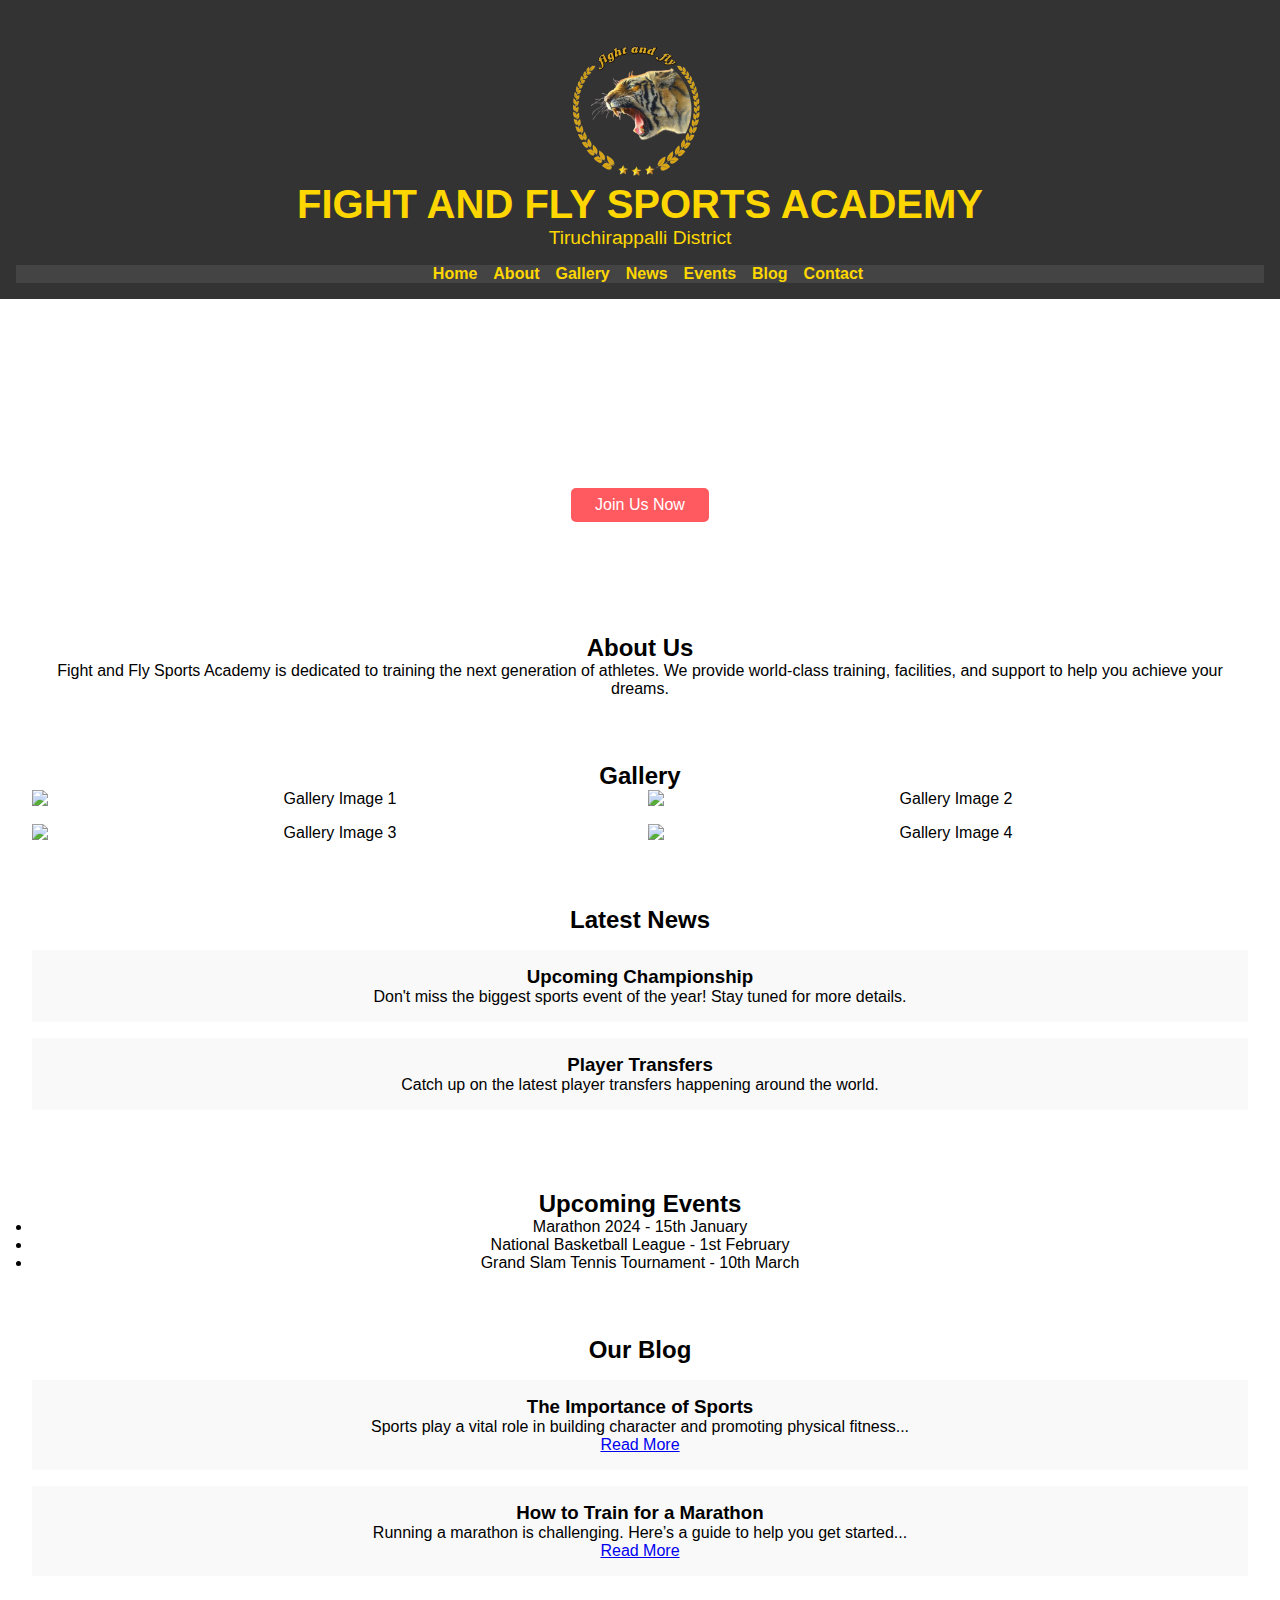
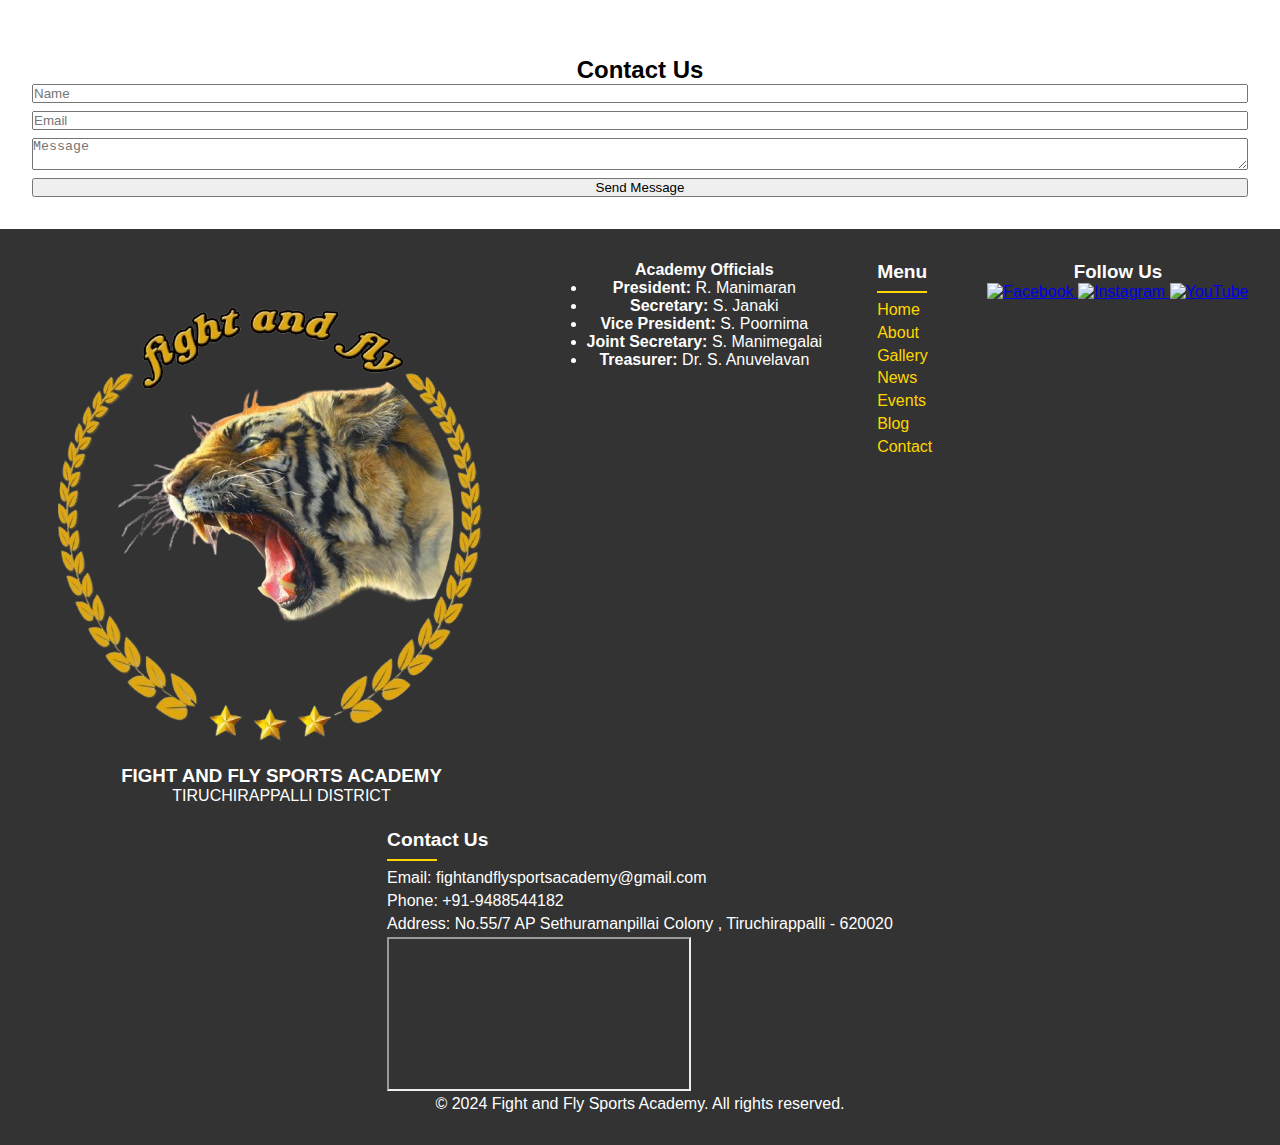
==== index.html @ aabb764c "first commit" ====
<!DOCTYPE html>
<html lang="en">
<head>
  <meta charset="UTF-8">
  <meta name="viewport" content="width=device-width, initial-scale=1.0">
  <title>Fight and Fly Sports Academy</title>
  <link rel="stylesheet" href="style.css">
</head>
<body>
  <!-- Navbar -->
  <header>
    <div class="logo-container">
      <img src="logo.png" alt="Fight and Fly Sports Academy Logo" class="logo">
      <h1>FIGHT AND FLY SPORTS ACADEMY</h1>
      <h2>Tiruchirappalli District</h2>
    </div>
    <nav class="navbar">
      <ul class="nav-links">
        <li><a href="#home">Home</a></li>
        <li><a href="#about">About</a></li>
        <li><a href="#gallery">Gallery</a></li>
        <li><a href="#news">News</a></li>
        <li><a href="#events">Events</a></li>
        <li><a href="#blog">Blog</a></li>
        <li><a href="#contact">Contact</a></li>
      </ul>
      <div class="menu-toggle" onclick="toggleMenu()">☰</div>
    </nav>
  </header>

  <!-- Home Section -->
  <section id="home" class="hero-section">
    <h1>Welcome to Fight and Fly Sports Academy</h1>
    <p>Your gateway to excellence in sports training and development.</p>
    <button onclick="showAlert()">Join Us Now</button>
  </section>

  <!-- About Section -->
  <section id="about" class="about-section">
    <h2>About Us</h2>
    <p>Fight and Fly Sports Academy is dedicated to training the next generation of athletes. We provide world-class training, facilities, and support to help you achieve your dreams.</p>
  </section>

  <!-- Gallery Section -->
  <section id="gallery" class="gallery-section">
    <h2>Gallery</h2>
    <div class="gallery-grid">
      <img src="https://via.placeholder.com/200" alt="Gallery Image 1">
      <img src="https://via.placeholder.com/200" alt="Gallery Image 2">
      <img src="https://via.placeholder.com/200" alt="Gallery Image 3">
      <img src="https://via.placeholder.com/200" alt="Gallery Image 4">
    </div>
  </section>

  <!-- News Section -->
  <section id="news" class="news-section">
    <h2>Latest News</h2>
    <div class="news-item">
      <h3>Upcoming Championship</h3>
      <p>Don't miss the biggest sports event of the year! Stay tuned for more details.</p>
    </div>
    <div class="news-item">
      <h3>Player Transfers</h3>
      <p>Catch up on the latest player transfers happening around the world.</p>
    </div>
  </section>

  <!-- Events Section -->
  <section id="events" class="events-section">
    <h2>Upcoming Events</h2>
    <ul>
      <li>Marathon 2024 - 15th January</li>
      <li>National Basketball League - 1st February</li>
      <li>Grand Slam Tennis Tournament - 10th March</li>
    </ul>
  </section>

  <!-- Blog Section -->
  <section id="blog" class="blog-section">
    <h2>Our Blog</h2>
    <article class="blog-post">
      <h3>The Importance of Sports</h3>
      <p>Sports play a vital role in building character and promoting physical fitness...</p>
      <a href="#">Read More</a>
    </article>
    <article class="blog-post">
      <h3>How to Train for a Marathon</h3>
      <p>Running a marathon is challenging. Here’s a guide to help you get started...</p>
      <a href="#">Read More</a>
    </article>
  </section>

  <!-- Contact Section -->
  <section id="contact" class="contact-section">
    <h2>Contact Us</h2>
    <form id="contact-form">
      <input type="text" placeholder="Name" required>
      <input type="email" placeholder="Email" required>
      <textarea placeholder="Message" required></textarea>
      <button type="submit">Send Message</button>
    </form>
  </section>

<!-- Footer -->
<footer>
    <div class="footer-content">
      <!-- Logo and Academy Info -->
      <div class="footer-logo">
        <img src="logo.png" alt="Fight and Fly Sports Academy Logo">
        <h3>FIGHT AND FLY SPORTS ACADEMY</h3>
        <p>TIRUCHIRAPPALLI DISTRICT</p>
      </div>
    
      <!-- Academy Info Section -->
      <div class="footer-academy-info">
        <h4>Academy Officials</h4>
        <ul>
          <li><strong>President:</strong> R. Manimaran</li>
          <li><strong>Secretary:</strong> S. Janaki</li>
          <li><strong>Vice President:</strong> S. Poornima</li>
          <li><strong>Joint Secretary:</strong> S. Manimegalai</li>
          <li><strong>Treasurer:</strong> Dr. S. Anuvelavan</li>
        </ul>
      </div>
  
      <!-- Footer Menu -->
      <div class="footer-menu">
        <h3>Menu</h3>
        <ul>
          <li><a href="#home">Home</a></li>
          <li><a href="#about">About</a></li>
          <li><a href="#gallery">Gallery</a></li>
          <li><a href="#news">News</a></li>
          <li><a href="#events">Events</a></li>
          <li><a href="#blog">Blog</a></li>
          <li><a href="#contact">Contact</a></li>
        </ul>
      </div>
  
      <!-- Social Media Links -->
      <div class="footer-social">
        <h3>Follow Us</h3>
        <a href="https://facebook.com" target="_blank" aria-label="Facebook">
          <img src="https://img.icons8.com/ios-filled/50/000000/facebook-new.png" alt="Facebook">
        </a>
        <a href="https://instagram.com" target="_blank" aria-label="Instagram">
          <img src="https://img.icons8.com/ios-filled/50/000000/instagram-new.png" alt="Instagram">
        </a>
        <a href="https://youtube.com" target="_blank" aria-label="YouTube">
          <img src="https://img.icons8.com/ios-filled/50/000000/youtube-play.png" alt="YouTube">
        </a>
      </div>
  
      <!-- Contact Information and Geolocation -->
      <div class="footer-contact">
        <h3>Contact Us</h3>
        <p>Email: fightandflysportsacademy@gmail.com</p>
        <p>Phone: +91-9488544182</p>
        <p>Address: No.55/7 AP Sethuramanpillai Colony , Tiruchirappalli - 620020</p>
        <iframe src="https://www.google.com/maps/embed?pb=!1m18!1m12!1m3!1d15677.605967122234!2d78.68627979636776!3d10.780530214221656!2m3!1f0!2f0!3f0!3m2!1i1024!2i768!4f13.1!3m3!1m2!1s0x3baaf52ed4821d7b%3A0xd1f031ea5954d0cf!2sAnna%20Stadium!5e0!3m2!1sen!2sin!4v1731650865065!5m2!1sen!2sin" class="location"  loading="lazy" ></iframe>
        </div>
    </div>
  
    <!-- Footer Bottom Text -->
    <div class="footer-bottom">
      <p>&copy; 2024 Fight and Fly Sports Academy. All rights reserved.</p>
    </div>
  </footer>
  
</body>
</html>
---- style.css ----
/* Reset */
  /* Logo Container */
  .logo-container {
    text-align: center;
    background-color: #333; /* Dark background to match the logo */
    padding: 1rem;
    color: #FFD700; /* Gold color for text */
  }
  
  .logo {
    width: 150px;
    height: auto;
    display: block;
    margin: 0 auto;
  }
  
  .logo-container h1 {
    font-size: 2.5rem;
    font-weight: bold;
    color: #FFD700; /* Gold */
  }
  
  .logo-container h2 {
    font-size: 1.2rem;
    font-weight: normal;
    color: #FFD700; /* Gold */
  }
  
* {
    margin: 0;
    padding: 0;
    box-sizing: border-box;
  }
.hero-section h1 {
    font-size: 3rem;
    font-weight: bold;
    margin-bottom: 0.5rem;
  }
  
  .hero-section h2 {
    font-size: 1.5rem;
    font-weight: normal;
    margin-bottom: 1rem;
    color: #ddd;
  }
  
  .hero-section p {
    font-size: 1.2rem;
    margin-bottom: 1.5rem;
  }
  
  .hero-section button {
    padding: 0.5rem 1.5rem;
    font-size: 1rem;
    background-color: #ff5a5f;
    color: white;
    border: none;
    cursor: pointer;
    border-radius: 5px;
  }
  
  
  body {
    font-family: Arial, sans-serif;
  }
  
  header {
    background-color: #333;
    padding: 1rem;
  }
  
  .navbar {
    display: flex;
    justify-content: space-between;
    align-items: center;
  }
  
  .nav-links {
    list-style: none;
    display: flex;
  }
  
  .nav-links li {
    margin-left: 1rem;
  }
  
  .nav-links a {
    color: white;
    text-decoration: none;
  }
  
  .menu-toggle {
    display: none;
    font-size: 1.5rem;
    color: white;
  }
  
  .hero-section {
    background: url('https://via.placeholder.com/1500x500') no-repeat center center/cover;
    color: white;
    text-align: center;
    padding: 5rem 2rem;
  }
  
  .about-section,
  .gallery-section,
  .news-section,
  .events-section,
  .blog-section,
  .contact-section {
    padding: 2rem;
    text-align: center;
  }
  
  .gallery-grid {
    display: grid;
    grid-template-columns: repeat(2, 1fr);
    gap: 1rem;
  }
  
  .news-item,
  .blog-post {
    background-color: #f9f9f9;
    padding: 1rem;
    margin: 1rem 0;
  }
  
  #contact-form {
    display: flex;
    flex-direction: column;
    gap: 0.5rem;
  }
  
  /* footer {
    background-color: #333;
    color: white;
    text-align: center;
    padding: 1rem;
  } */
  /* Footer Styling */
footer {
    background-color: #333;
    color: #fff;
    padding: 2rem 1rem;
    text-align: center;
  }
  
  .footer-content {
    display: flex;
    flex-wrap: wrap;
    justify-content: space-around;
    align-items: start;
    gap: 1.5rem;
  }
  
  .footer-logo {
    text-align: center;
  }
  
  .footer-logo-img {
    width: 80px;
    border-radius: 50%;
  }
  
  /* .footer-menu,
  .footer-social,
  .footer-contact {
    max-width: 200px;
  }
  
  .footer-menu h3,
  .footer-social h3,
  .footer-contact h3 {
    font-size: 1.2rem;
    margin-bottom: 0.5rem;
  }
  
  .footer-menu ul {
    list-style: none;
    padding: 0;
  }
  
  .footer-menu ul li {
    margin: 0.3rem 0;
  }
  
  .footer-menu ul li a {
    color: #FFD700;
    text-decoration: none;
  }
  
  .footer-menu ul li a:hover {
    text-decoration: underline;
  } */
   /* Footer Menu Styling */
/* Footer Menu Styling */
.footer-menu {
    text-align: left;
  }
  
  .footer-menu h3 {
    font-size: 1.2rem;
    margin-bottom: 0.5rem;
    position: relative;
  }
  
  .footer-menu h3::after {
    content: "";
    display: block;
    width: 50px;
    height: 2px;
    background-color: #FFD700; /* Matches the logo color */
    margin: 0.5rem 0;
  }
  
  .footer-menu ul {
    list-style: none;
    padding: 0;
    margin: 0;
    text-align: left; /* Ensures items are left-aligned */
  }
  
  .footer-menu ul li {
    margin: 0.3rem 0;
  }
  
  .footer-menu ul li a {
    color: #FFD700;
    text-decoration: none;
    transition: color 0.3s ease, text-shadow 0.3s ease;
  }
  
  .footer-menu ul li a:hover {
    color: #ffffff; /* Changes to white on hover */
    text-shadow: 0 0 5px #FFD700; /* Adds a golden glow effect */
  }
     
  /* .footer-social a {
    display: inline-block;
    margin: 0.5rem;
    transition: transform 0.3s ease;
  }
  
  .footer-social img {
    width: 30px;
  }
  
  .footer-social a:hover img {
    transform: scale(1.1);
  }
  
  .footer-contact p {
    margin: 0.3rem 0;
  }
  
  .geolocation-link {
    display: flex;
    align-items: center;
    color: #FFD700;
    text-decoration: none;
    margin-top: 0.5rem;
  }
  
  .geolocation-link img {
    width: 20px;
    margin-right: 5px;
  }
  
  .geolocation-link:hover {
    text-decoration: underline;
  }
  .location{
    width: 200;
    height: 300;
    border: 0;
  }
  
  .footer-bottom {
    margin-top: 1rem;
    font-size: 0.9rem;
    color: #ccc;
  } */
   /* Footer Contact Styling */
.footer-contact {
    text-align: left; /* Aligns content to the left */
  }
  
  .footer-contact h3 {
    font-size: 1.2rem;
    margin-bottom: 0.5rem;
    position: relative;
  }
  
  .footer-contact h3::after {
    content: "";
    display: block;
    width: 50px;
    height: 2px;
    background-color: #FFD700; /* Matches the logo color */
    margin: 0.5rem 0;
  }
  
  .footer-contact p {
    margin: 0.3rem 0;
  }
  
  .geolocation-link {
    display: flex;
    align-items: center;
    color: #FFD700;
    text-decoration: none;
    margin-top: 0.5rem;
  }
  
  .geolocation-link img {
    width: 20px;
    margin-right: 5px;
  }
  
  .geolocation-link:hover {
    text-decoration: underline;
  }
  
  
  /* Responsive Footer */
  @media (max-width: 768px) {
    .footer-content {
      flex-direction: column;
      align-items: center;
    }
  }
  
  
  @media (max-width: 768px) {
    .nav-links {
      display: none;
      flex-direction: column;
    }
  
    .menu-toggle {
      display: block;
    }
  
    .gallery-grid {
      grid-template-columns: 1fr;
    }
  }

  /* Navbar */
  .navbar {
    display: flex;
    justify-content: center;
    align-items: center;
    background-color: #444; /* Slightly lighter dark background */
  }
  
  .nav-links a {
    color: #FFD700; /* Gold links */
    text-decoration: none;
    font-weight: bold;
  }
  
  .nav-links a:hover {
    color: #FFA500; /* Dark orange on hover */
  }
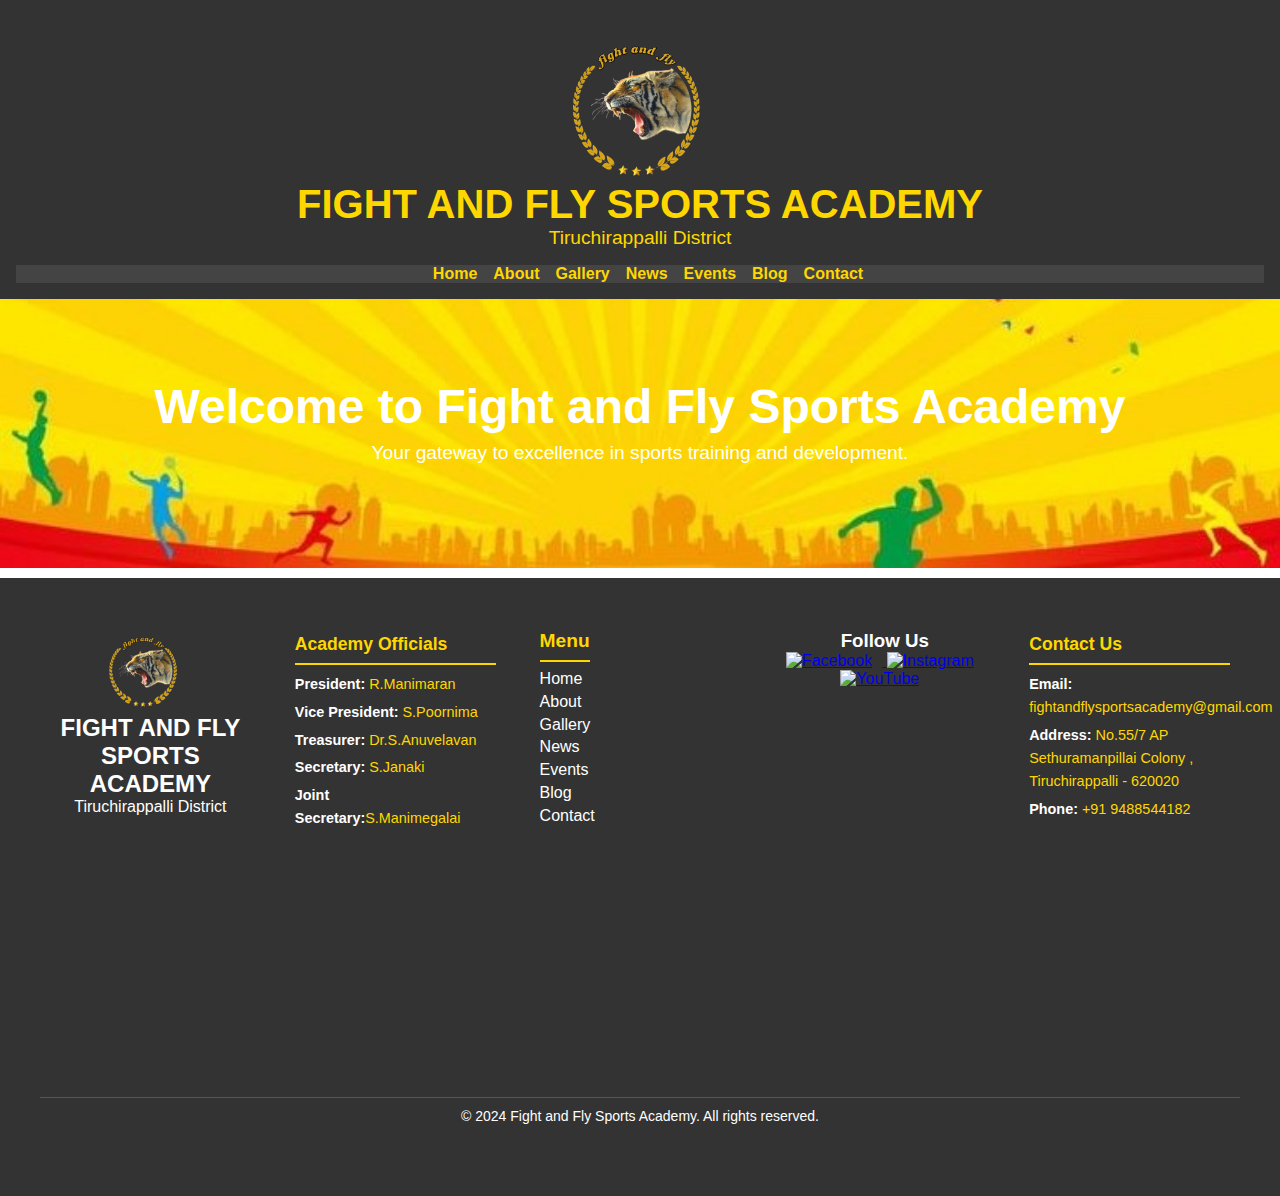
==== commit 6ea9fa94: "third commit" ====
--- a/index.html
+++ b/index.html
@@ -3,26 +3,26 @@
 <head>
   <meta charset="UTF-8">
   <meta name="viewport" content="width=device-width, initial-scale=1.0">
-  <title>Fight and Fly Sports Academy</title>
+  <title>Home - Fight and Fly Sports Academy</title>
   <link rel="stylesheet" href="style.css">
 </head>
 <body>
   <!-- Navbar -->
   <header>
     <div class="logo-container">
-      <img src="logo.png" alt="Fight and Fly Sports Academy Logo" class="logo">
+      <img src="images/logo.png" alt="Fight and Fly Sports Academy Logo" class="logo">
       <h1>FIGHT AND FLY SPORTS ACADEMY</h1>
       <h2>Tiruchirappalli District</h2>
     </div>
     <nav class="navbar">
       <ul class="nav-links">
-        <li><a href="#home">Home</a></li>
-        <li><a href="#about">About</a></li>
-        <li><a href="#gallery">Gallery</a></li>
-        <li><a href="#news">News</a></li>
-        <li><a href="#events">Events</a></li>
-        <li><a href="#blog">Blog</a></li>
-        <li><a href="#contact">Contact</a></li>
+        <li><a href="index.html">Home</a></li>
+        <li><a href="about.html">About</a></li>
+        <li><a href="gallery.html">Gallery</a></li>
+        <li><a href="news.html">News</a></li>
+        <li><a href="events.html">Events</a></li>
+        <li><a href="blog.html">Blog</a></li>
+        <li><a href="contact.html">Contact</a></li>
       </ul>
       <div class="menu-toggle" onclick="toggleMenu()">☰</div>
     </nav>
@@ -32,94 +32,28 @@
   <section id="home" class="hero-section">
     <h1>Welcome to Fight and Fly Sports Academy</h1>
     <p>Your gateway to excellence in sports training and development.</p>
-    <button onclick="showAlert()">Join Us Now</button>
-  </section>
+    <!-- <button >Join Us Now</button> -->
+  
+</section>
 
-  <!-- About Section -->
-  <section id="about" class="about-section">
-    <h2>About Us</h2>
-    <p>Fight and Fly Sports Academy is dedicated to training the next generation of athletes. We provide world-class training, facilities, and support to help you achieve your dreams.</p>
-  </section>
-
-  <!-- Gallery Section -->
-  <section id="gallery" class="gallery-section">
-    <h2>Gallery</h2>
-    <div class="gallery-grid">
-      <img src="https://via.placeholder.com/200" alt="Gallery Image 1">
-      <img src="https://via.placeholder.com/200" alt="Gallery Image 2">
-      <img src="https://via.placeholder.com/200" alt="Gallery Image 3">
-      <img src="https://via.placeholder.com/200" alt="Gallery Image 4">
-    </div>
-  </section>
-
-  <!-- News Section -->
-  <section id="news" class="news-section">
-    <h2>Latest News</h2>
-    <div class="news-item">
-      <h3>Upcoming Championship</h3>
-      <p>Don't miss the biggest sports event of the year! Stay tuned for more details.</p>
-    </div>
-    <div class="news-item">
-      <h3>Player Transfers</h3>
-      <p>Catch up on the latest player transfers happening around the world.</p>
-    </div>
-  </section>
-
-  <!-- Events Section -->
-  <section id="events" class="events-section">
-    <h2>Upcoming Events</h2>
-    <ul>
-      <li>Marathon 2024 - 15th January</li>
-      <li>National Basketball League - 1st February</li>
-      <li>Grand Slam Tennis Tournament - 10th March</li>
-    </ul>
-  </section>
-
-  <!-- Blog Section -->
-  <section id="blog" class="blog-section">
-    <h2>Our Blog</h2>
-    <article class="blog-post">
-      <h3>The Importance of Sports</h3>
-      <p>Sports play a vital role in building character and promoting physical fitness...</p>
-      <a href="#">Read More</a>
-    </article>
-    <article class="blog-post">
-      <h3>How to Train for a Marathon</h3>
-      <p>Running a marathon is challenging. Here’s a guide to help you get started...</p>
-      <a href="#">Read More</a>
-    </article>
-  </section>
-
-  <!-- Contact Section -->
-  <section id="contact" class="contact-section">
-    <h2>Contact Us</h2>
-    <form id="contact-form">
-      <input type="text" placeholder="Name" required>
-      <input type="email" placeholder="Email" required>
-      <textarea placeholder="Message" required></textarea>
-      <button type="submit">Send Message</button>
-    </form>
-  </section>
-
-<!-- Footer -->
+ <!-- Footer -->
 <footer>
     <div class="footer-content">
       <!-- Logo and Academy Info -->
       <div class="footer-logo">
-        <img src="logo.png" alt="Fight and Fly Sports Academy Logo">
-        <h3>FIGHT AND FLY SPORTS ACADEMY</h3>
-        <p>TIRUCHIRAPPALLI DISTRICT</p>
+        <img src="images/logo.png" alt="Fight and Fly Sports Academy Logo" class="footer-logo-img">
+        <h2>FIGHT AND FLY SPORTS ACADEMY</h2>
+        <p>Tiruchirappalli District</p>
       </div>
-    
       <!-- Academy Info Section -->
       <div class="footer-academy-info">
         <h4>Academy Officials</h4>
         <ul>
-          <li><strong>President:</strong> R. Manimaran</li>
-          <li><strong>Secretary:</strong> S. Janaki</li>
-          <li><strong>Vice President:</strong> S. Poornima</li>
-          <li><strong>Joint Secretary:</strong> S. Manimegalai</li>
-          <li><strong>Treasurer:</strong> Dr. S. Anuvelavan</li>
+          <li><strong>President:</strong> R.Manimaran</li>
+          <li><strong>Vice President:</strong> S.Poornima</li>
+          <li><strong>Treasurer:</strong> Dr.S.Anuvelavan</li>
+          <li><strong>Secretary:</strong> S.Janaki</li>
+          <li><strong>Joint Secretary:</strong>S.Manimegalai</li>
         </ul>
       </div>
   
@@ -150,21 +84,21 @@
           <img src="https://img.icons8.com/ios-filled/50/000000/youtube-play.png" alt="YouTube">
         </a>
       </div>
-  
-      <!-- Contact Information and Geolocation -->
-      <div class="footer-contact">
-        <h3>Contact Us</h3>
-        <p>Email: fightandflysportsacademy@gmail.com</p>
-        <p>Phone: +91-9488544182</p>
-        <p>Address: No.55/7 AP Sethuramanpillai Colony , Tiruchirappalli - 620020</p>
-        <iframe src="https://www.google.com/maps/embed?pb=!1m18!1m12!1m3!1d15677.605967122234!2d78.68627979636776!3d10.780530214221656!2m3!1f0!2f0!3f0!3m2!1i1024!2i768!4f13.1!3m3!1m2!1s0x3baaf52ed4821d7b%3A0xd1f031ea5954d0cf!2sAnna%20Stadium!5e0!3m2!1sen!2sin!4v1731650865065!5m2!1sen!2sin" class="location"  loading="lazy" ></iframe>
-        </div>
-    </div>
-  
-    <!-- Footer Bottom Text -->
-    <div class="footer-bottom">
-      <p>&copy; 2024 Fight and Fly Sports Academy. All rights reserved.</p>
-    </div>
+
+       <!-- Footer Contact Us Section -->
+<div class="footer-contact">
+  <h4>Contact Us</h4>
+  <p><strong>Email:</strong> fightandflysportsacademy@gmail.com</p>
+  <p><strong>Address:</strong> No.55/7 AP Sethuramanpillai Colony , Tiruchirappalli - 620020</p>
+  <p><strong>Phone:</strong> +91 9488544182</p>
+  <iframe src="https://www.google.com/maps/embed?pb=!1m18!1m12!1m3!1d15677.605967122234!2d78.68627979636776!3d10.780530214221656!2m3!1f0!2f0!3f0!3m2!1i1024!2i768!4f13.1!3m3!1m2!1s0x3baaf52ed4821d7b%3A0xd1f031ea5954d0cf!2sAnna%20Stadium!5e0!3m2!1sen!2sin!4v1731650865065!5m2!1sen!2sin" class="location"  loading="lazy" ></iframe>
+
+</div>  
+    <!-- Footer Bottom -->
+<div class="footer-bottom">
+  <p>&copy; 2024 Fight and Fly Sports Academy. All rights reserved.</p>
+</div>
+
   </footer>
   
 </body>
--- a/style.css
+++ b/style.css
@@ -2,9 +2,9 @@
   /* Logo Container */
   .logo-container {
     text-align: center;
-    background-color: #333; /* Dark background to match the logo */
+    background-color: #333;
     padding: 1rem;
-    color: #FFD700; /* Gold color for text */
+    color: #FFD700; 
   }
   
   .logo {
@@ -17,13 +17,13 @@
   .logo-container h1 {
     font-size: 2.5rem;
     font-weight: bold;
-    color: #FFD700; /* Gold */
+    color: #FFD700; 
   }
   
   .logo-container h2 {
     font-size: 1.2rem;
     font-weight: normal;
-    color: #FFD700; /* Gold */
+    color: #FFD700; 
   }
   
 * {
@@ -90,16 +90,18 @@
   }
   
   .menu-toggle {
-    display: none;
-    font-size: 1.5rem;
+    display: none; 
+    font-size: 2rem;
     color: white;
+    cursor: pointer;
   }
   
   .hero-section {
-    background: url('https://via.placeholder.com/1500x500') no-repeat center center/cover;
-    color: white;
+    background: url(images/sportsbg.jpg) no-repeat center center/cover;
+    color: rgb(255, 255, 255) ;
     text-align: center;
     padding: 5rem 2rem;
+
   }
   
   .about-section,
@@ -112,11 +114,122 @@
     text-align: center;
   }
   
-  .gallery-grid {
+
+  /* Gallery Section */
+.gallery-container {
+  display: flex;
+  flex-wrap: wrap;
+  gap: 1rem;
+  justify-content: center;
+}
+
+.gallery-container img {
+  width: 150px;
+  height: auto;
+  cursor: pointer;
+  border-radius: 8px;
+  transition: transform 0.3s ease, box-shadow 0.3s ease;
+}
+
+.gallery-container img:hover {
+  transform: scale(1.05);
+  box-shadow: 0 4px 8px rgba(0, 0, 0, 0.2);
+}
+
+/* Modal Styling */
+.modal {
+  display: none; 
+  position: fixed;
+  top: 0;
+  left: 0;
+  width: 100%;
+  height: 100%;
+  background-color: rgba(0, 0, 0, 0.8);
+  justify-content: center;
+  align-items: center;
+  z-index: 1000;
+}
+
+.modal-content {
+  max-width: 90%;
+  max-height: 90%;
+  border-radius: 8px;
+}
+
+.modal .close {
+  position: absolute;
+  top: 20px;
+  right: 30px;
+  color: white;
+  font-size: 2rem;
+  font-weight: bold;
+  cursor: pointer;
+}
+
+.modal .close:hover {
+  color: #ff5a5f;
+}
+
+/* Gallery Grid */
+.gallery-grid {
     display: grid;
-    grid-template-columns: repeat(2, 1fr);
-    gap: 1rem;
-  }
+    grid-template-columns: repeat(3, 1fr); /* Three equal columns */
+    gap: 1rem; /* Space between items */
+    justify-content: center;
+  }
+  
+  /* Uniform Boxed Images */
+  .gallery-grid img {
+    width: 100%; /* Take the full width of the grid cell */
+    height: 150px; /* Fixed height */
+    object-fit: cover; /* Ensure the image fits inside the box without distortion */
+    border-radius: 8px; /* Optional: Rounded corners */
+    cursor: pointer;
+    transition: transform 0.3s ease, box-shadow 0.3s ease;
+  }
+  
+  /* Hover Effect */
+  .gallery-grid img:hover {
+    transform: scale(1.05); /* Slight zoom-in effect */
+    box-shadow: 0 4px 8px rgba(0, 0, 0, 0.2); /* Subtle shadow */
+  }
+  
+  /* Modal Styling (for Full-Size View) */
+/* Modal Styling */
+.modal {
+    display: none; /* Hidden by default */
+    position: fixed;
+    top: 0;
+    left: 0;
+    width: 100%;
+    height: 100%;
+    background-color: rgba(0, 0, 0, 0.9); /* Dark background */
+    justify-content: center;
+    align-items: center;
+    z-index: 1000;
+  }
+  
+  .modal-content {
+    max-width: 90%;
+    max-height: 90%;
+    border-radius: 8px;
+  }
+  
+  .modal .close {
+    position: absolute;
+    top: 20px;
+    right: 30px;
+    color: white;
+    font-size: 2rem;
+    font-weight: bold;
+    cursor: pointer;
+  }
+  
+  .modal .close:hover {
+    color: #ff5a5f;
+  }
+  
+
   
   .news-item,
   .blog-post {
@@ -124,204 +237,343 @@
     padding: 1rem;
     margin: 1rem 0;
   }
-  
-  #contact-form {
-    display: flex;
-    flex-direction: column;
-    gap: 0.5rem;
-  }
-  
-  /* footer {
-    background-color: #333;
-    color: white;
-    text-align: center;
-    padding: 1rem;
-  } */
-  /* Footer Styling */
-footer {
-    background-color: #333;
-    color: #fff;
-    padding: 2rem 1rem;
-    text-align: center;
-  }
-  
-  .footer-content {
-    display: flex;
-    flex-wrap: wrap;
-    justify-content: space-around;
-    align-items: start;
-    gap: 1.5rem;
-  }
-  
-  .footer-logo {
-    text-align: center;
-  }
-  
-  .footer-logo-img {
-    width: 80px;
-    border-radius: 50%;
-  }
-  
-  /* .footer-menu,
-  .footer-social,
-  .footer-contact {
-    max-width: 200px;
-  }
-  
-  .footer-menu h3,
-  .footer-social h3,
-  .footer-contact h3 {
-    font-size: 1.2rem;
-    margin-bottom: 0.5rem;
-  }
-  
-  .footer-menu ul {
-    list-style: none;
-    padding: 0;
-  }
-  
-  .footer-menu ul li {
-    margin: 0.3rem 0;
-  }
-  
-  .footer-menu ul li a {
-    color: #FFD700;
-    text-decoration: none;
-  }
-  
-  .footer-menu ul li a:hover {
-    text-decoration: underline;
-  } */
-   /* Footer Menu Styling */
-/* Footer Menu Styling */
+
+  
+  /* Events Section */
+.events-section {
+  padding: 2rem;
+  background-color: #f4f4f4;
+  text-align: center;
+}
+
+.events-section h2 {
+  font-size: 2rem;
+  color: #333;
+  margin-bottom: 1.5rem;
+}
+
+.events-list {
+  display: flex;
+  flex-wrap: wrap;
+  gap: 1.5rem;
+  justify-content: center;
+}
+
+.event-item {
+  display: flex;
+  flex-direction: column;
+  align-items: center;
+  background-color: #ffffff;
+  border: 1px solid #ddd;
+  border-radius: 8px;
+  padding: 1rem;
+  max-width: 250px; /* Set max width for a neat box */
+  text-align: center;
+  box-shadow: 0 4px 6px rgba(0, 0, 0, 0.1);
+  transition: transform 0.3s, box-shadow 0.3s;
+}
+
+.event-item:hover {
+  transform: scale(1.05); /* Slight zoom effect on hover */
+  box-shadow: 0 6px 10px rgba(0, 0, 0, 0.2);
+}
+
+.event-item img {
+  width: 100%; /* Full width inside its container */
+  height: 150px; /* Fixed height for uniformity */
+  object-fit: cover; /* Crop the image to fit neatly */
+  border-radius: 4px;
+  margin-bottom: 1rem;
+}
+
+.event-details h3 {
+  font-size: 1.2rem;
+  color: #333;
+  margin-bottom: 0.5rem;
+}
+
+.event-details p {
+  font-size: 0.9rem;
+  color: #777;
+  margin-bottom: 1rem;
+}
+
+.register-btn {
+  background-color: #FFD700; /* Golden color for the button */
+  color: #333;
+  font-size: 0.9rem;
+  padding: 0.5rem 1rem;
+  border: none;
+  border-radius: 4px;
+  cursor: pointer;
+  transition: background-color 0.3s ease;
+}
+
+.register-btn:hover {
+  background-color: #FFA500; /* Slightly darker golden on hover */
+  color: #fff;
+}
+
+    
+  
+  /* Contact Us Form Styling */
+.contact-section {
+  background-color: #333; 
+  color: #FFD700; 
+  padding: 2rem;
+  margin-bottom: 30px;
+  border-radius: 8px;
+  max-width: 600px; 
+  margin: 30px auto;
+   
+  box-shadow: 0 4px 8px rgba(0, 0, 0, 0.3); 
+}
+
+.contact-section h2 {
+  text-align: center;
+  font-size: 1.8rem;
+  margin-bottom: 1.5rem;
+  color: #FFD700; 
+  border-bottom: 2px solid #FFD700; 
+  display: inline-block;
+  padding-bottom: 0.5rem;
+}
+
+.contact-section form {
+  display: flex;
+  flex-direction: column; 
+  gap: 1rem; 
+  }
+
+
+.contact-section input,
+.contact-section textarea {
+  width: 100%;
+  padding: 0.8rem;
+  font-size: 1rem;
+  border: 1px solid #FFD700; 
+  border-radius: 4px;
+  background-color: #444; 
+  color: #FFD700; 
+}
+
+.contact-section input:focus,
+.contact-section textarea:focus {
+  outline: none;
+  border-color: #ffffff; 
+  background-color: #555; 
+}
+
+.contact-section button {
+  background-color: #FFD700; 
+  color: #333; 
+  font-size: 1rem;
+  padding: 0.8rem;
+  border: none;
+  border-radius: 4px;
+  cursor: pointer;
+  transition: background-color 0.3s;
+}
+
+.contact-section button:hover {
+  background-color: #ffc107; 
+}
+
+.contact-section textarea {
+  resize: none; 
+  height: 100px; 
+}
+
+/* footer */
+   footer {
+  background-color: #333;
+  color: #fff;
+  padding: 2rem 1rem;
+  text-align: center;
+  display: flex;
+  flex-direction: column;
+  align-items: center;
+  margin-top: 10px;
+}
+
+.footer-content {
+  display: flex;
+  justify-content: space-around;
+  flex-wrap: wrap;
+  align-items: start;
+  width: 100%;
+  max-width: 1200px;
+  margin-bottom: 20px;
+  gap: 1.5rem;
+
+}
+
+.footer-content > div {
+  flex: 1;
+  min-width: 200px;
+  margin: 10px 0;
+  padding: 10px;
+  box-sizing: border-box;
+}
+
+.footer-logo {
+  text-align: center;
+}
+
+.footer-logo-img {
+  width: 80px;
+  border-radius: 50%;
+}
+
+
+.footer-logo img,
+.footer-social img {
+  max-width: 100px;
+  margin-right: 10px;
+}
+
+
+ /* Footer Academy Info Styling */
+ .footer-academy-info {
+  text-align: left;
+  color: #FFD700;
+  font-size: 0.9rem;
+  margin-top: 1rem;
+  line-height: 1.6;
+}
+
+.footer-academy-info h4 {
+  font-size: 1.1rem;
+  margin-bottom: 0.5rem;
+  color: #FFD700; 
+  border-bottom: 2px solid #FFD700; 
+  padding-bottom: 0.3rem;
+}
+
+.footer-academy-info ul {
+  list-style: none;
+  padding: 0;
+  margin: 0;
+}
+
+.footer-academy-info ul li {
+  margin: 0.3rem 0;
+}
+
+.footer-academy-info ul li strong {
+  color: #ffffff; 
+}
+
 .footer-menu {
-    text-align: left;
-  }
-  
-  .footer-menu h3 {
-    font-size: 1.2rem;
-    margin-bottom: 0.5rem;
-    position: relative;
-  }
-  
-  .footer-menu h3::after {
-    content: "";
-    display: block;
-    width: 50px;
-    height: 2px;
-    background-color: #FFD700; /* Matches the logo color */
-    margin: 0.5rem 0;
-  }
-  
-  .footer-menu ul {
-    list-style: none;
-    padding: 0;
-    margin: 0;
-    text-align: left; /* Ensures items are left-aligned */
-  }
-  
-  .footer-menu ul li {
-    margin: 0.3rem 0;
-  }
-  
-  .footer-menu ul li a {
-    color: #FFD700;
-    text-decoration: none;
-    transition: color 0.3s ease, text-shadow 0.3s ease;
-  }
-  
-  .footer-menu ul li a:hover {
-    color: #ffffff; /* Changes to white on hover */
-    text-shadow: 0 0 5px #FFD700; /* Adds a golden glow effect */
-  }
-     
-  /* .footer-social a {
-    display: inline-block;
-    margin: 0.5rem;
-    transition: transform 0.3s ease;
-  }
-  
-  .footer-social img {
-    width: 30px;
-  }
-  
-  .footer-social a:hover img {
-    transform: scale(1.1);
-  }
-  
-  .footer-contact p {
-    margin: 0.3rem 0;
-  }
-  
-  .geolocation-link {
-    display: flex;
-    align-items: center;
-    color: #FFD700;
-    text-decoration: none;
-    margin-top: 0.5rem;
-  }
-  
-  .geolocation-link img {
-    width: 20px;
-    margin-right: 5px;
-  }
-  
-  .geolocation-link:hover {
-    text-decoration: underline;
-  }
-  .location{
-    width: 200;
-    height: 300;
-    border: 0;
-  }
-  
-  .footer-bottom {
-    margin-top: 1rem;
-    font-size: 0.9rem;
-    color: #ccc;
-  } */
-   /* Footer Contact Styling */
+  text-align: left;
+}
+
+.footer-menu h3 {
+  font-size: 1.2rem;
+  margin-bottom: 0.5rem;
+  position: relative;
+  color: #FFD700;
+}
+
+.footer-menu h3::after {
+  content: "";
+  display: block;
+  width: 50px;
+  height: 2px;
+  background-color: #FFD700;
+  margin: 0.5rem 0;
+}
+
+.footer-menu ul {
+  list-style: none;
+  padding: 0;
+  margin: 0;
+  text-align: left;
+}
+
+.footer-menu ul li {
+  margin: 0.3rem 0;
+}
+
+.footer-menu ul li a {
+  color: #ffffff;
+  text-decoration: none;
+  transition: color 0.3s ease, text-shadow 0.3s ease;
+}
+
+.footer-menu ul li a:hover {
+  color: #ffffff;
+  text-shadow: 0 0 5px #FFD700; 
+}
+
+.footer-social img {
+  width: 30px;
+}
+
+.footer-social a:hover img {
+  transform: scale(1.1);
+}
+
+.footer-menu ul li a:hover {
+  color: #ffa500;
+}
 .footer-contact {
-    text-align: left; /* Aligns content to the left */
-  }
-  
-  .footer-contact h3 {
-    font-size: 1.2rem;
-    margin-bottom: 0.5rem;
-    position: relative;
-  }
-  
-  .footer-contact h3::after {
-    content: "";
-    display: block;
-    width: 50px;
-    height: 2px;
-    background-color: #FFD700; /* Matches the logo color */
-    margin: 0.5rem 0;
-  }
-  
-  .footer-contact p {
-    margin: 0.3rem 0;
-  }
-  
-  .geolocation-link {
-    display: flex;
-    align-items: center;
-    color: #FFD700;
-    text-decoration: none;
-    margin-top: 0.5rem;
-  }
-  
-  .geolocation-link img {
-    width: 20px;
-    margin-right: 5px;
-  }
-  
-  .geolocation-link:hover {
-    text-decoration: underline;
-  }
-  
-  
+  text-align: left;
+  color: #FFD700; 
+  font-size: 0.9rem;
+  margin-top: 1rem;
+  line-height: 1.6;
+}
+
+.footer-contact h4 {
+  font-size: 1.1rem;
+  margin-bottom: 0.5rem;
+  color: #FFD700; 
+  border-bottom: 2px solid #FFD700;
+  padding-bottom: 0.3rem;
+}
+
+.footer-contact p {
+  margin: 0.3rem 0;
+}
+
+.footer-contact p strong {
+  color: #ffffff; 
+}
+.footer-contact iframe {
+  width: 100%;
+  max-width: 300px;
+  height: 200px;
+  border: 0;
+  margin-top: 10px;
+}
+
+.footer-bottom {
+  text-align: center;
+  font-size: 14px;
+  padding: 10px 0;
+  width: 100%;
+  border-top: 1px solid #555;
+  margin-top: 20px;
+}
+ /* Navbar */
+ .navbar {
+  display: flex;
+  justify-content: center;
+  align-items: center;
+  background-color: #444; 
+}
+
+.nav-links a {
+  color: #FFD700; 
+  text-decoration: none;
+  font-weight: bold;
+}
+
+.nav-links a:hover {
+  color: #FFA500; 
+}
+
   /* Responsive Footer */
   @media (max-width: 768px) {
     .footer-content {
@@ -333,10 +585,24 @@
   
   @media (max-width: 768px) {
     .nav-links {
-      display: none;
-      flex-direction: column;
+      display: none; 
+      flex-direction: column; 
+      background-color: #333; 
+      position: absolute;
+      top: 100%; 
+      left: 0;
+      width: 100%;
+      padding: 1rem 0;
+      z-index: 10;
     }
-  
+    .nav-links a {
+      padding: 0.5rem 1rem;
+      color: white;
+      text-decoration: none;
+    }
+    .nav-links a:hover {
+      background-color: #444; 
+    }
     .menu-toggle {
       display: block;
     }
@@ -345,22 +611,17 @@
       grid-template-columns: 1fr;
     }
   }
-
-  /* Navbar */
-  .navbar {
-    display: flex;
-    justify-content: center;
-    align-items: center;
-    background-color: #444; /* Slightly lighter dark background */
-  }
-  
-  .nav-links a {
-    color: #FFD700; /* Gold links */
-    text-decoration: none;
-    font-weight: bold;
-  }
-  
-  .nav-links a:hover {
-    color: #FFA500; /* Dark orange on hover */
-  }
-  +  /* Media Queries for Smaller Screens */
+@media (max-width: 768px) {
+  .gallery-grid {
+    grid-template-columns: 1fr 1fr; 
+  }
+}
+
+@media (max-width: 480px) {
+  .gallery-grid {
+    grid-template-columns: 1fr; 
+  }
+}
+
+ 
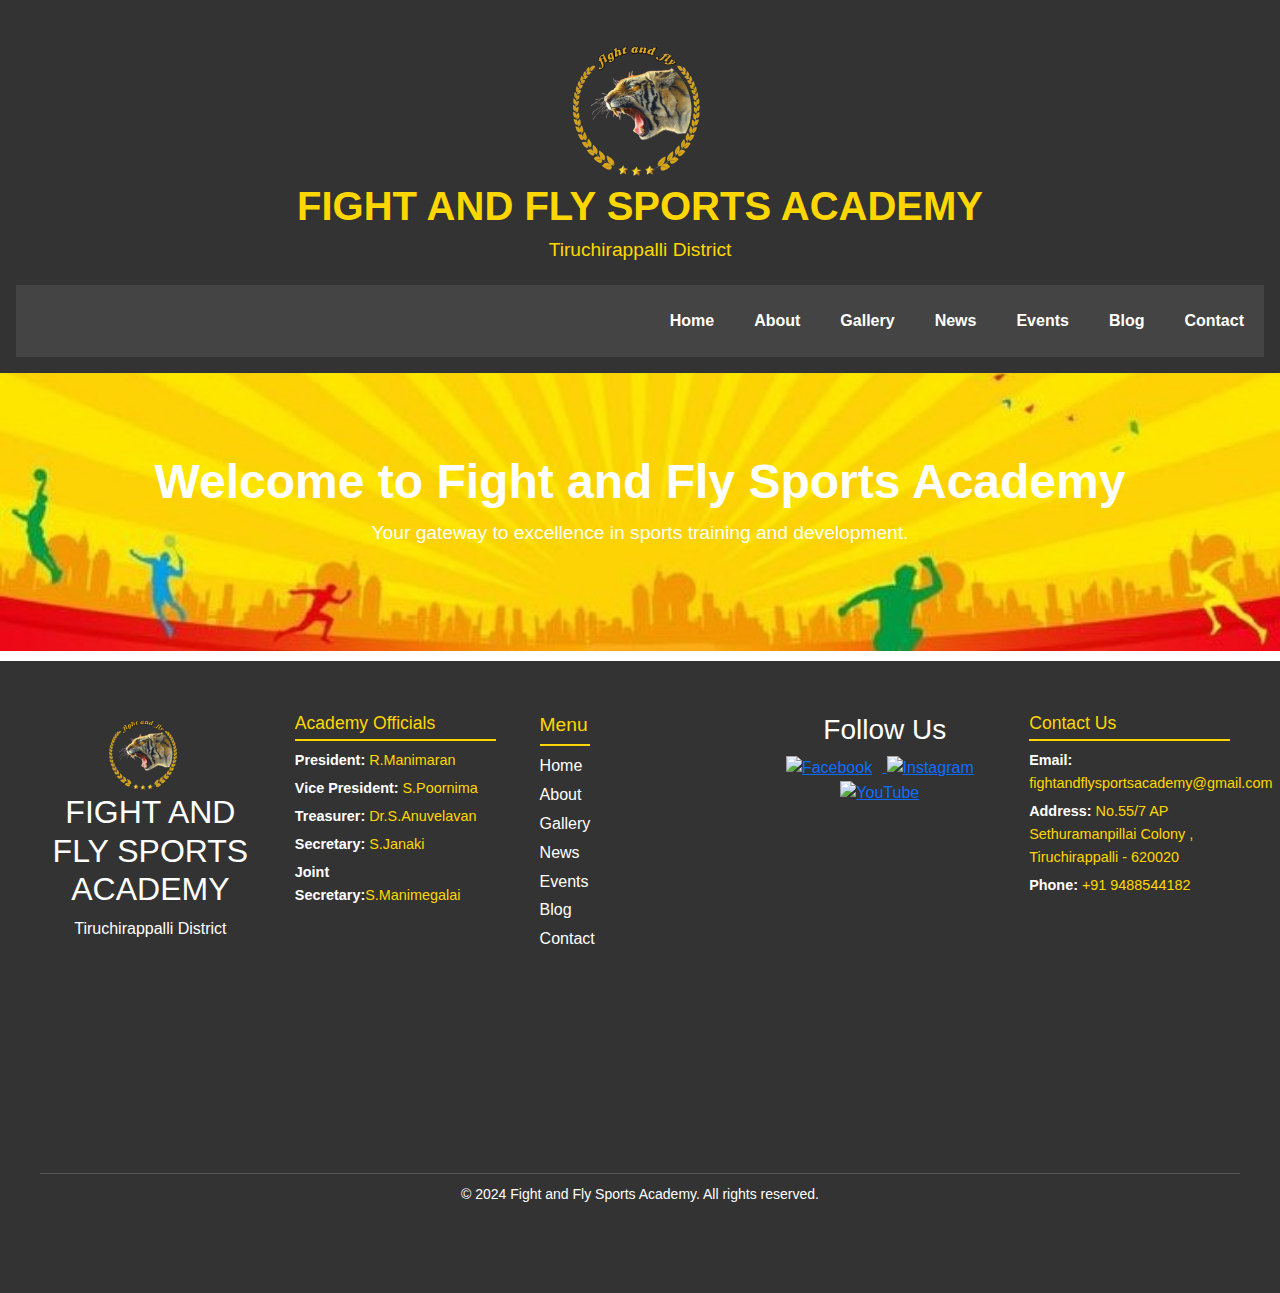
==== commit 0a5a6ebd: "forth commit" ====
--- a/index.html
+++ b/index.html
@@ -4,6 +4,7 @@
   <meta charset="UTF-8">
   <meta name="viewport" content="width=device-width, initial-scale=1.0">
   <title>Home - Fight and Fly Sports Academy</title>
+  <link href="https://cdn.jsdelivr.net/npm/bootstrap@5.3.0/dist/css/bootstrap.min.css" rel="stylesheet">
   <link rel="stylesheet" href="style.css">
 </head>
 <body>
@@ -14,17 +15,32 @@
       <h1>FIGHT AND FLY SPORTS ACADEMY</h1>
       <h2>Tiruchirappalli District</h2>
     </div>
-    <nav class="navbar">
-      <ul class="nav-links">
-        <li><a href="index.html">Home</a></li>
-        <li><a href="about.html">About</a></li>
-        <li><a href="gallery.html">Gallery</a></li>
-        <li><a href="news.html">News</a></li>
-        <li><a href="events.html">Events</a></li>
-        <li><a href="blog.html">Blog</a></li>
-        <li><a href="contact.html">Contact</a></li>
-      </ul>
-      <div class="menu-toggle" onclick="toggleMenu()">☰</div>
+    <nav class="navbar navbar-expand-lg navbar-dark">
+      <div class="container-fluid">
+        <!-- Toggle Button -->
+        <button
+          class="navbar-toggler"
+          type="button"
+          data-bs-toggle="collapse"
+          data-bs-target="#navbarNav"
+          aria-controls="navbarNav"
+          aria-expanded="false"
+          aria-label="Toggle navigation">
+          <span class="navbar-toggler-icon"></span>
+        </button>
+        <!-- Collapsible Navbar -->
+        <div class="collapse navbar-collapse" id="navbarNav">
+          <ul class="nav-links navbar-nav ms-auto">
+            <li class="nav-item"><a class="nav-link" href="index.html">Home</a></li>
+            <li class="nav-item"><a class="nav-link" href="about.html">About</a></li>
+            <li class="nav-item"><a class="nav-link" href="gallery.html">Gallery</a></li>
+            <li class="nav-item"><a class="nav-link" href="news.html">News</a></li>
+            <li class="nav-item"><a class="nav-link" href="events.html">Events</a></li>
+            <li class="nav-item"><a class="nav-link" href="blog.html">Blog</a></li>
+            <li class="nav-item"><a class="nav-link" href="contact.html">Contact</a></li>
+          </ul>
+        </div>
+      </div>
     </nav>
   </header>
 
@@ -61,13 +77,13 @@
       <div class="footer-menu">
         <h3>Menu</h3>
         <ul>
-          <li><a href="#home">Home</a></li>
-          <li><a href="#about">About</a></li>
-          <li><a href="#gallery">Gallery</a></li>
-          <li><a href="#news">News</a></li>
-          <li><a href="#events">Events</a></li>
-          <li><a href="#blog">Blog</a></li>
-          <li><a href="#contact">Contact</a></li>
+          <li><a href="index.html">Home</a></li>
+          <li><a href="about.html">About</a></li>
+          <li><a href="gallery.html">Gallery</a></li>
+          <li><a href="news.html">News</a></li>
+          <li><a href="events.html">Events</a></li>
+          <li><a href="blog.html">Blog</a></li>
+          <li><a href="contact.html">Contact</a></li>
         </ul>
       </div>
   
@@ -100,6 +116,6 @@
 </div>
 
   </footer>
-  
+  <script src="https://cdn.jsdelivr.net/npm/bootstrap@5.3.0/dist/js/bootstrap.bundle.min.js"></script>
 </body>
 </html>
--- a/style.css
+++ b/style.css
@@ -69,32 +69,64 @@
     padding: 1rem;
   }
   
-  .navbar {
-    display: flex;
-    justify-content: space-between;
-    align-items: center;
-  }
-  
-  .nav-links {
-    list-style: none;
-    display: flex;
-  }
-  
-  .nav-links li {
-    margin-left: 1rem;
-  }
-  
-  .nav-links a {
-    color: white;
-    text-decoration: none;
-  }
-  
-  .menu-toggle {
-    display: none; 
-    font-size: 2rem;
-    color: white;
-    cursor: pointer;
-  }
+/* Navbar Styling */
+.navbar {
+  display: flex;
+  justify-content: center; /* Center the navbar items */
+  align-items: center;
+  background-color: #444; /* Keep the existing background color */
+  padding: 1rem 0; /* Add some vertical padding */
+}
+
+.nav-links {
+  list-style: none;
+  display: flex;
+  gap: 1.5rem; /* Space between nav items */
+  margin: 0;
+  padding: 0;
+}
+
+.nav-links .nav-link {
+  color: #fffffc ; /* Golden color for nav links */
+  text-decoration: none;
+  font-size: 1rem;
+  font-weight: bold;
+  transition: color 0.3s ease;
+}
+
+.nav-links .nav-link:hover {
+  color: #FFA500; /* Slightly darker golden on hover */
+  text-decoration: none; /* Optional: underline effect on hover */
+}
+
+/* Navbar Toggle Button */
+.navbar-toggler {
+  border-color: #FFD700; /* Golden border for the toggle button */
+}
+
+.navbar-toggler .navbar-toggler-icon {
+  background-image: url("data:image/svg+xml,%3Csvg xmlns='http://www.w3.org/2000/svg' viewBox='0 0 30 30'%3E%3Cpath stroke='rgb(255,215,0)' stroke-linecap='round' stroke-miterlimit='10' stroke-width='2' d='M4 7h22M4 15h22M4 23h22'/%3E%3C/svg%3E");
+  /* Golden icon for the toggle */
+}
+
+/* Center Align Links in Mobile View */
+@media (max-width: 992px) {
+  .navbar-collapse {
+    justify-content: center; /* Center align in collapsed view */
+  }
+}
+
+/* Remove Toggle Button for Larger Screens */
+@media (min-width: 992px) {
+  .navbar .collapse {
+    display: flex !important; /* Always show links on large screens */
+  }
+
+  .navbar-toggler {
+    display: none; /* Hide toggle button */
+  }
+}
+
   
   .hero-section {
     background: url(images/sportsbg.jpg) no-repeat center center/cover;
@@ -556,23 +588,6 @@
   border-top: 1px solid #555;
   margin-top: 20px;
 }
- /* Navbar */
- .navbar {
-  display: flex;
-  justify-content: center;
-  align-items: center;
-  background-color: #444; 
-}
-
-.nav-links a {
-  color: #FFD700; 
-  text-decoration: none;
-  font-weight: bold;
-}
-
-.nav-links a:hover {
-  color: #FFA500; 
-}
 
   /* Responsive Footer */
   @media (max-width: 768px) {
@@ -584,29 +599,6 @@
   
   
   @media (max-width: 768px) {
-    .nav-links {
-      display: none; 
-      flex-direction: column; 
-      background-color: #333; 
-      position: absolute;
-      top: 100%; 
-      left: 0;
-      width: 100%;
-      padding: 1rem 0;
-      z-index: 10;
-    }
-    .nav-links a {
-      padding: 0.5rem 1rem;
-      color: white;
-      text-decoration: none;
-    }
-    .nav-links a:hover {
-      background-color: #444; 
-    }
-    .menu-toggle {
-      display: block;
-    }
-  
     .gallery-grid {
       grid-template-columns: 1fr;
     }
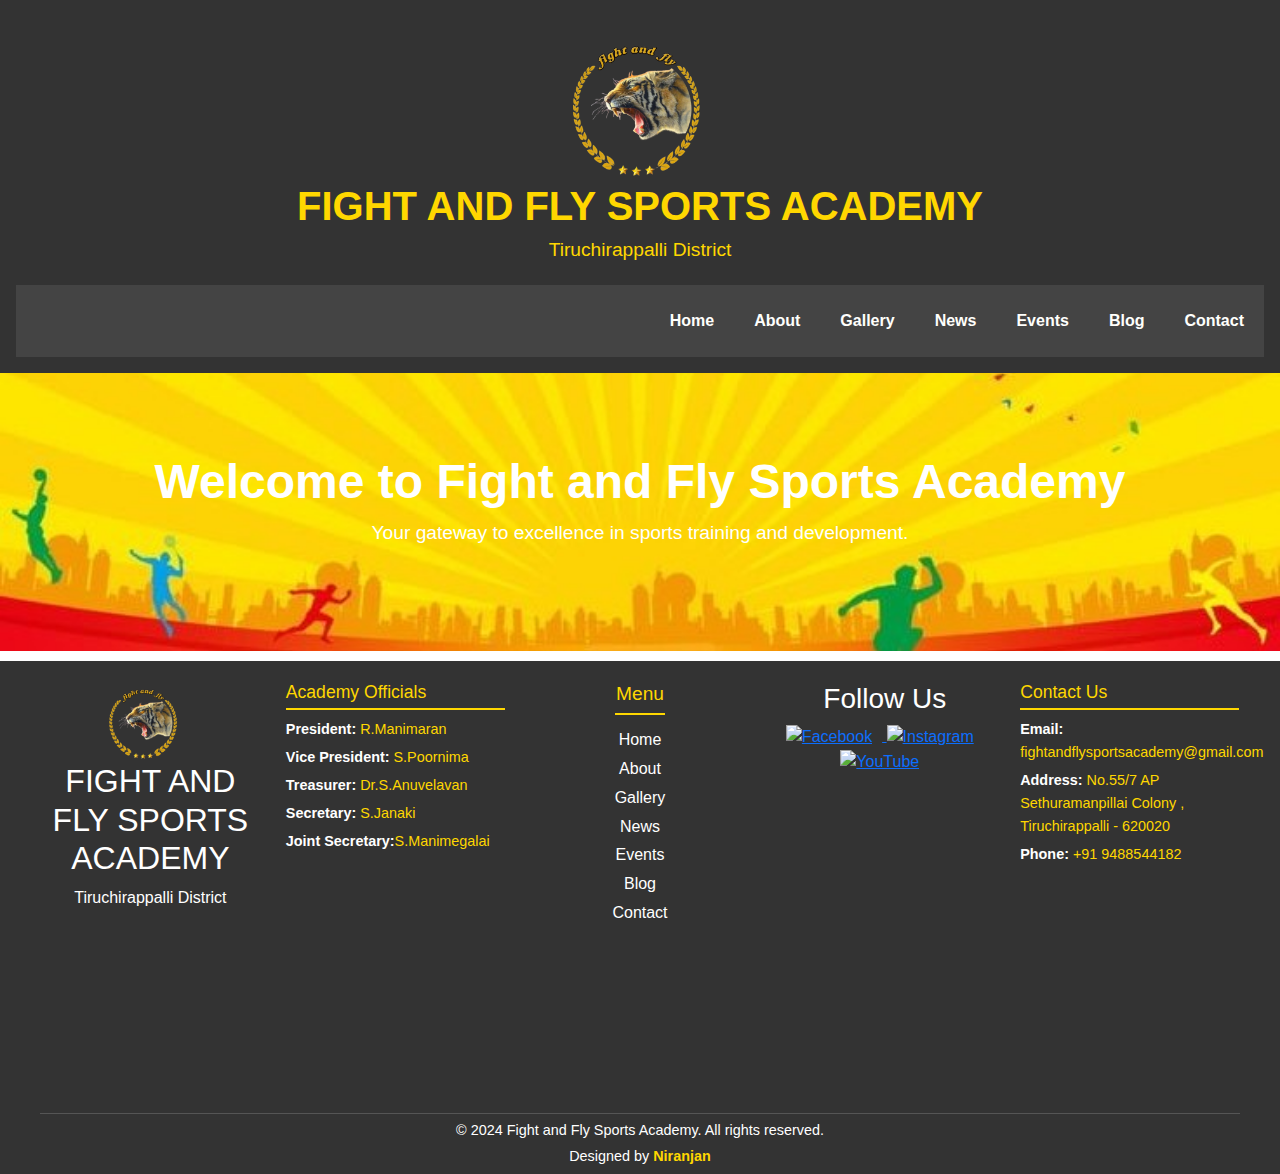
==== commit a0b41f34: "updated footer css" ====
--- a/index.html
+++ b/index.html
@@ -113,6 +113,8 @@
     <!-- Footer Bottom -->
 <div class="footer-bottom">
   <p>&copy; 2024 Fight and Fly Sports Academy. All rights reserved.</p>
+  <p>Designed by <a href="https://linkedin.com/in/niranjan-m-p" target="_blank" class="designer-link">Niranjan</a></p>
+</div>
 </div>
 
   </footer>
--- a/style.css
+++ b/style.css
@@ -420,7 +420,7 @@
    footer {
   background-color: #333;
   color: #fff;
-  padding: 2rem 1rem;
+  padding-top: 0;
   text-align: center;
   display: flex;
   flex-direction: column;
@@ -435,16 +435,16 @@
   align-items: start;
   width: 100%;
   max-width: 1200px;
-  margin-bottom: 20px;
+  margin-bottom: 0px;
   gap: 1.5rem;
-
+  padding-top: 20px;
 }
 
 .footer-content > div {
   flex: 1;
   min-width: 200px;
-  margin: 10px 0;
-  padding: 10px;
+  margin:  0;
+  padding: 1px;
   box-sizing: border-box;
 }
 
@@ -497,14 +497,14 @@
 }
 
 .footer-menu {
-  text-align: left;
+  text-align: center; /* Center text alignment */
 }
 
 .footer-menu h3 {
   font-size: 1.2rem;
   margin-bottom: 0.5rem;
   position: relative;
-  color: #FFD700;
+  color: #FFD700; /* Golden heading color */
 }
 
 .footer-menu h3::after {
@@ -512,30 +512,31 @@
   display: block;
   width: 50px;
   height: 2px;
-  background-color: #FFD700;
-  margin: 0.5rem 0;
+  background-color: #FFD700; /* Golden underline */
+  margin: 0.5rem auto; /* Center underline */
 }
 
 .footer-menu ul {
   list-style: none;
   padding: 0;
   margin: 0;
-  text-align: left;
+  text-align: center; /* Align the list items center */
+  display: inline-block; /* Inline the list for proper centering */
 }
 
 .footer-menu ul li {
-  margin: 0.3rem 0;
+  margin: 0.3rem 0; /* Vertical spacing between menu items */
 }
 
 .footer-menu ul li a {
-  color: #ffffff;
+  color: #ffffff; /* White text color */
   text-decoration: none;
   transition: color 0.3s ease, text-shadow 0.3s ease;
 }
 
 .footer-menu ul li a:hover {
-  color: #ffffff;
-  text-shadow: 0 0 5px #FFD700; 
+  color: #ffa500; /* Slightly darker hover effect */
+  text-shadow: 0 0 5px #FFD700; /* Glow effect */
 }
 
 .footer-social img {
@@ -581,12 +582,28 @@
 }
 
 .footer-bottom {
-  text-align: center;
-  font-size: 14px;
-  padding: 10px 0;
-  width: 100%;
-  border-top: 1px solid #555;
-  margin-top: 20px;
+  text-align: center; /* Centers the text */
+  font-size: 0.9rem; /* Makes the text size consistent */
+  padding: 0.5rem 0; /* Adds balanced vertical padding */
+  margin: 0; /* Removes any default margins */
+  background-color: #333; /* Matches the footer background */
+  border-top: 1px solid #555; /* Optional: subtle separation line */
+  color: #fff; /* White text color */
+}
+
+.footer-bottom p {
+  margin: 0.3rem 0; /* Adds small vertical spacing between lines */
+}
+
+.footer-bottom a {
+  color: #FFD700; /* Golden color for links */
+  text-decoration: none;
+  font-weight: bold;
+}
+
+.footer-bottom a:hover {
+  text-decoration: underline; /* Underlines on hover for clarity */
+  color: #FFA500; /* Slightly darker golden hover effect */
 }
 
   /* Responsive Footer */
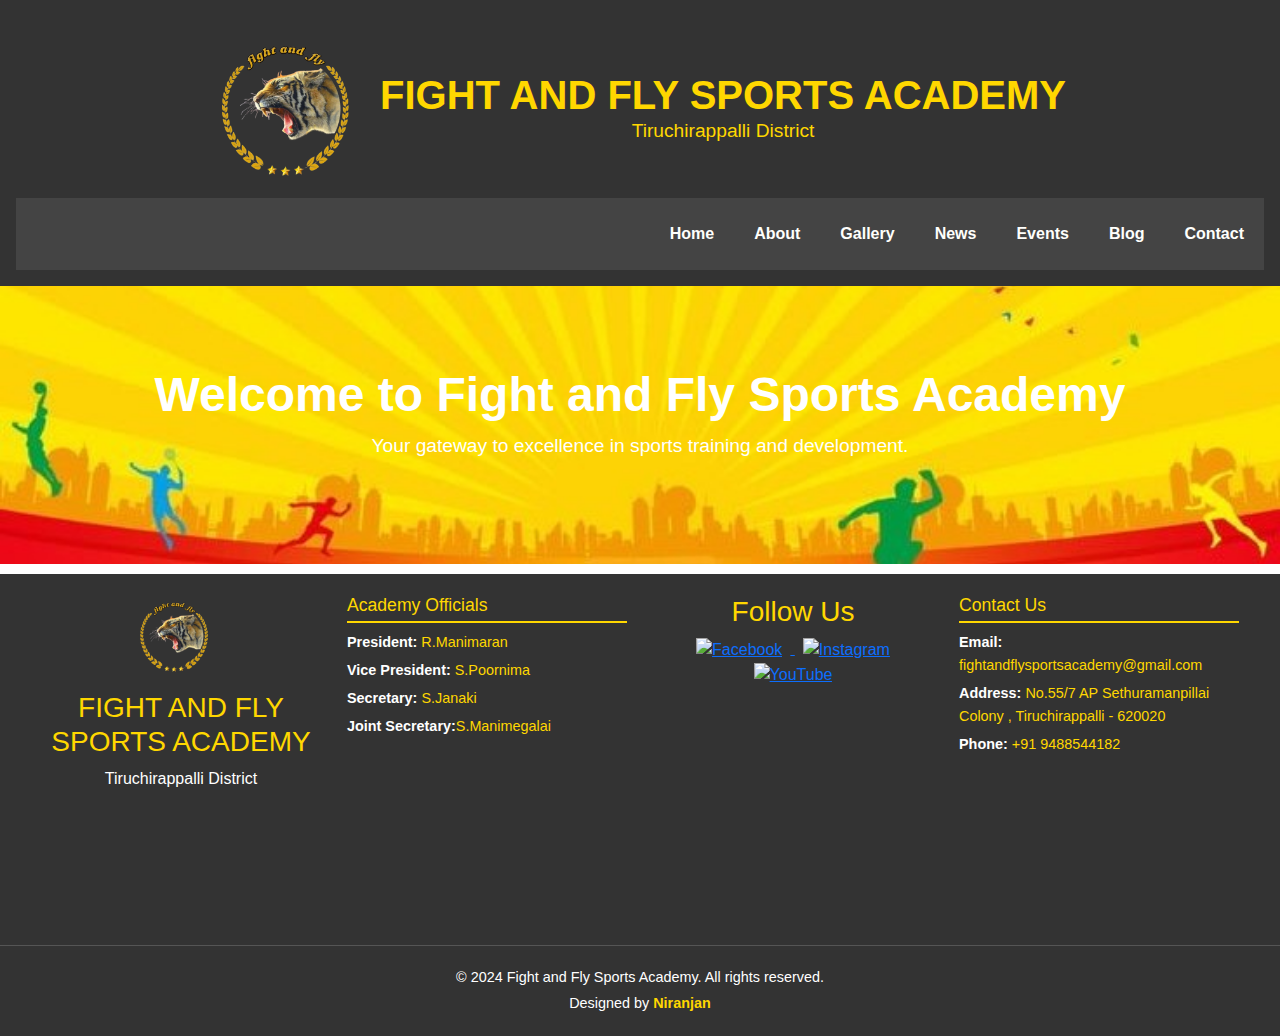
==== commit 5da48ee5: "Footer changes , menu removed, responsive gallery section, header alignment changed" ====
--- a/index.html
+++ b/index.html
@@ -12,8 +12,10 @@
   <header>
     <div class="logo-container">
       <img src="images/logo.png" alt="Fight and Fly Sports Academy Logo" class="logo">
-      <h1>FIGHT AND FLY SPORTS ACADEMY</h1>
-      <h2>Tiruchirappalli District</h2>
+      <div>
+        <h1>FIGHT AND FLY SPORTS ACADEMY</h1>
+        <h2>Tiruchirappalli District</h2>
+      </div>
     </div>
     <nav class="navbar navbar-expand-lg navbar-dark">
       <div class="container-fluid">
@@ -49,75 +51,73 @@
     <h1>Welcome to Fight and Fly Sports Academy</h1>
     <p>Your gateway to excellence in sports training and development.</p>
     <!-- <button >Join Us Now</button> -->
-  
 </section>
 
  <!-- Footer -->
-<footer>
-    <div class="footer-content">
-      <!-- Logo and Academy Info -->
-      <div class="footer-logo">
-        <img src="images/logo.png" alt="Fight and Fly Sports Academy Logo" class="footer-logo-img">
-        <h2>FIGHT AND FLY SPORTS ACADEMY</h2>
-        <p>Tiruchirappalli District</p>
-      </div>
-      <!-- Academy Info Section -->
-      <div class="footer-academy-info">
-        <h4>Academy Officials</h4>
-        <ul>
-          <li><strong>President:</strong> R.Manimaran</li>
-          <li><strong>Vice President:</strong> S.Poornima</li>
-          <li><strong>Treasurer:</strong> Dr.S.Anuvelavan</li>
-          <li><strong>Secretary:</strong> S.Janaki</li>
-          <li><strong>Joint Secretary:</strong>S.Manimegalai</li>
-        </ul>
-      </div>
-  
-      <!-- Footer Menu -->
-      <div class="footer-menu">
-        <h3>Menu</h3>
-        <ul>
-          <li><a href="index.html">Home</a></li>
-          <li><a href="about.html">About</a></li>
-          <li><a href="gallery.html">Gallery</a></li>
-          <li><a href="news.html">News</a></li>
-          <li><a href="events.html">Events</a></li>
-          <li><a href="blog.html">Blog</a></li>
-          <li><a href="contact.html">Contact</a></li>
-        </ul>
-      </div>
-  
-      <!-- Social Media Links -->
-      <div class="footer-social">
-        <h3>Follow Us</h3>
-        <a href="https://facebook.com" target="_blank" aria-label="Facebook">
-          <img src="https://img.icons8.com/ios-filled/50/000000/facebook-new.png" alt="Facebook">
-        </a>
-        <a href="https://instagram.com" target="_blank" aria-label="Instagram">
-          <img src="https://img.icons8.com/ios-filled/50/000000/instagram-new.png" alt="Instagram">
-        </a>
-        <a href="https://youtube.com" target="_blank" aria-label="YouTube">
-          <img src="https://img.icons8.com/ios-filled/50/000000/youtube-play.png" alt="YouTube">
-        </a>
-      </div>
+ <footer>
+  <div class="footer-content">
+    <!-- Logo and Academy Info -->
+    <div class="footer-logo">
+      <img src="images/logo.png" alt="Fight and Fly Sports Academy Logo" class="footer-logo-img">
+      <h3>FIGHT AND FLY SPORTS ACADEMY</h3>
+      <p>Tiruchirappalli District</p>
+    </div>
+    <!-- Academy Info Section -->
+    <div class="footer-academy-info">
+      <h4>Academy Officials</h4>
+      <ul>
+        <li><strong>President:</strong> R.Manimaran</li>
+        <li><strong>Vice President:</strong> S.Poornima</li>
+        <li><strong>Secretary:</strong> S.Janaki</li>
+        <li><strong>Joint Secretary:</strong>S.Manimegalai</li>
+      </ul>
+    </div>
 
-       <!-- Footer Contact Us Section -->
+    <!-- Footer Menu -->
+    <!-- <div class="footer-menu">
+      <h3>Menu</h3>
+      <ul>
+        <li><a href="index.html">Home</a></li>
+        <li><a href="about.html">About</a></li>
+        <li><a href="gallery.html">Gallery</a></li>
+        <li><a href="news.html">News</a></li>
+        <li><a href="events.html">Events</a></li>
+        <li><a href="blog.html">Blog</a></li>
+        <li><a href="contact.html">Contact</a></li>
+      </ul>
+    </div>
+ -->
+    <!-- Social Media Links -->
+    <div class="footer-social">
+      <h3>Follow Us</h3>
+      <a href="https://facebook.com" target="_blank" aria-label="Facebook">
+        <img src="https://img.icons8.com/ios-filled/50/000000/facebook-new.png" alt="Facebook">
+      </a>
+      <a href="https://instagram.com" target="_blank" aria-label="Instagram">
+        <img src="https://img.icons8.com/ios-filled/50/000000/instagram-new.png" alt="Instagram">
+      </a>
+      <a href="https://youtube.com" target="_blank" aria-label="YouTube">
+        <img src="https://img.icons8.com/ios-filled/50/000000/youtube-play.png" alt="YouTube">
+      </a>
+    </div>
+
+     <!-- Footer Contact Us Section -->
 <div class="footer-contact">
-  <h4>Contact Us</h4>
-  <p><strong>Email:</strong> fightandflysportsacademy@gmail.com</p>
-  <p><strong>Address:</strong> No.55/7 AP Sethuramanpillai Colony , Tiruchirappalli - 620020</p>
-  <p><strong>Phone:</strong> +91 9488544182</p>
-  <iframe src="https://www.google.com/maps/embed?pb=!1m18!1m12!1m3!1d15677.605967122234!2d78.68627979636776!3d10.780530214221656!2m3!1f0!2f0!3f0!3m2!1i1024!2i768!4f13.1!3m3!1m2!1s0x3baaf52ed4821d7b%3A0xd1f031ea5954d0cf!2sAnna%20Stadium!5e0!3m2!1sen!2sin!4v1731650865065!5m2!1sen!2sin" class="location"  loading="lazy" ></iframe>
+<h4>Contact Us</h4>
+<p><strong>Email:</strong> fightandflysportsacademy@gmail.com</p>
+<p><strong>Address:</strong> No.55/7 AP Sethuramanpillai Colony , Tiruchirappalli - 620020</p>
+<p><strong>Phone:</strong> +91 9488544182</p>
+<iframe src="https://www.google.com/maps/embed?pb=!1m18!1m12!1m3!1d15677.605967122234!2d78.68627979636776!3d10.780530214221656!2m3!1f0!2f0!3f0!3m2!1i1024!2i768!4f13.1!3m3!1m2!1s0x3baaf52ed4821d7b%3A0xd1f031ea5954d0cf!2sAnna%20Stadium!5e0!3m2!1sen!2sin!4v1731650865065!5m2!1sen!2sin" class="location"  loading="lazy" ></iframe>
 
 </div>  
-    <!-- Footer Bottom -->
+</div>
+<!-- Footer Bottom -->
 <div class="footer-bottom">
-  <p>&copy; 2024 Fight and Fly Sports Academy. All rights reserved.</p>
-  <p>Designed by <a href="https://linkedin.com/in/niranjan-m-p" target="_blank" class="designer-link">Niranjan</a></p>
+<p>&copy; 2024 Fight and Fly Sports Academy. All rights reserved.</p>
+<p>Designed by <a href="https://linkedin.com/in/niranjan-m-p" target="_blank" class="designer-link">Niranjan</a></p>
 </div>
-</div>
-
-  </footer>
+</footer>
+  <script src="script.js"></script>
   <script src="https://cdn.jsdelivr.net/npm/bootstrap@5.3.0/dist/js/bootstrap.bundle.min.js"></script>
 </body>
 </html>
--- a/style.css
+++ b/style.css
@@ -1,30 +1,89 @@
-/* Reset */
-  /* Logo Container */
+
+  /* Header Styling */
+/* Logo Container */
+.logo-container {
+  display: flex;
+  align-items: center;
+  justify-content: center;
+  background-color: #333;
+  padding: 1rem;
+  flex-wrap: wrap; /* Allows wrapping for smaller screens */
+  text-align: center;
+}
+
+/* Logo Styling */
+.logo {
+  width: 15%; /* Set initial size relative to the container */
+  max-width: 150px; /* Prevent the logo from becoming too large */
+  height: auto;
+  margin-right: 1rem; /* Add space between logo and text */
+}
+
+/* Heading Styling */
+.logo-container h1 {
+  font-size: 2.5rem;
+  font-weight: bold;
+  color: #FFD700;
+  margin: 0;
+}
+
+.logo-container h2 {
+  font-size: 1.2rem;
+  font-weight: normal;
+  color: #FFD700;
+  margin: 0;
+}
+
+/* Responsive Adjustments */
+@media (max-width: 992px) {
+  .logo {
+    width: 20%; /* Increase the logo size slightly for medium screens */
+    margin-right: 0.5rem;
+  }
+
+  .logo-container h1 {
+    font-size: 2rem; /* Reduce heading size */
+  }
+
+  .logo-container h2 {
+    font-size: 1rem;
+  }
+}
+
+@media (max-width: 768px) {
+  .logo {
+    width: 25%; /* Further increase logo size for smaller screens */
+  }
+
   .logo-container {
+    flex-direction: column; /* Stack logo and headings vertically */
     text-align: center;
-    background-color: #333;
-    padding: 1rem;
-    color: #FFD700; 
-  }
-  
+  }
+
+  .logo-container h1 {
+    font-size: 1.8rem; /* Further reduce heading size */
+  }
+
+  .logo-container h2 {
+    font-size: 0.9rem;
+  }
+}
+
+@media (max-width: 480px) {
   .logo {
-    width: 150px;
-    height: auto;
-    display: block;
-    margin: 0 auto;
-  }
-  
+    width: 30%; /* Maximize logo size for very small screens */
+  }
+
   .logo-container h1 {
-    font-size: 2.5rem;
-    font-weight: bold;
-    color: #FFD700; 
-  }
-  
+    font-size: 1.5rem; /* Make headings compact */
+  }
+
   .logo-container h2 {
-    font-size: 1.2rem;
-    font-weight: normal;
-    color: #FFD700; 
-  }
+    font-size: 0.8rem;
+  }
+}
+
+
   
 * {
     margin: 0;
@@ -135,6 +194,8 @@
     padding: 5rem 2rem;
 
   }
+
+
   
   .about-section,
   .gallery-section,
@@ -148,29 +209,44 @@
   
 
   /* Gallery Section */
-.gallery-container {
-  display: flex;
-  flex-wrap: wrap;
-  gap: 1rem;
-  justify-content: center;
-}
-
-.gallery-container img {
-  width: 150px;
+/* Gallery Section */
+#gallery {
+  text-align: center;
+  padding: 2rem;
+}
+
+#gallery h2 {
+  font-size: 2rem;
+  margin-bottom: 1.5rem;
+}
+
+/* Grid Layout for Gallery */
+.gallery-grid {
+  display: grid;
+  grid-template-columns: repeat(auto-fill, minmax(250px, 1fr)); /* Responsive grid with flexible columns */
+  gap: 1rem; /* Space between images */
+  justify-items: center; /* Center align images */
+}
+
+/* Image Styling */
+.gallery-grid img {
+  width: 100%;
   height: auto;
+  object-fit: cover; /* Ensures images fit within their grid cells */
+  border-radius: 8px; /* Rounded corners for images */
   cursor: pointer;
-  border-radius: 8px;
   transition: transform 0.3s ease, box-shadow 0.3s ease;
 }
 
-.gallery-container img:hover {
-  transform: scale(1.05);
-  box-shadow: 0 4px 8px rgba(0, 0, 0, 0.2);
-}
-
-/* Modal Styling */
+/* Hover Effect for Images */
+.gallery-grid img:hover {
+  transform: scale(1.05); /* Slight zoom-in effect */
+  box-shadow: 0 4px 8px rgba(0, 0, 0, 0.2); /* Subtle shadow effect */
+}
+
+/* Modal Styling for Full-Size View */
 .modal {
-  display: none; 
+  display: none;
   position: fixed;
   top: 0;
   left: 0;
@@ -186,6 +262,7 @@
   max-width: 90%;
   max-height: 90%;
   border-radius: 8px;
+  object-fit: contain; /* Ensures the image is fully contained within the modal */
 }
 
 .modal .close {
@@ -202,13 +279,6 @@
   color: #ff5a5f;
 }
 
-/* Gallery Grid */
-.gallery-grid {
-    display: grid;
-    grid-template-columns: repeat(3, 1fr); /* Three equal columns */
-    gap: 1rem; /* Space between items */
-    justify-content: center;
-  }
   
   /* Uniform Boxed Images */
   .gallery-grid img {
@@ -454,9 +524,13 @@
 
 .footer-logo-img {
   width: 80px;
+  height: auto;
   border-radius: 50%;
-}
-
+  margin-bottom: 1rem;
+}
+.footer-content h3{
+  color: #FFD700;
+}
 
 .footer-logo img,
 .footer-social img {
@@ -496,15 +570,15 @@
   color: #ffffff; 
 }
 
-.footer-menu {
-  text-align: center; /* Center text alignment */
+/* .footer-menu {
+  text-align: center; 
 }
 
 .footer-menu h3 {
   font-size: 1.2rem;
   margin-bottom: 0.5rem;
   position: relative;
-  color: #FFD700; /* Golden heading color */
+  color: #FFD700; 
 }
 
 .footer-menu h3::after {
@@ -512,44 +586,46 @@
   display: block;
   width: 50px;
   height: 2px;
-  background-color: #FFD700; /* Golden underline */
-  margin: 0.5rem auto; /* Center underline */
+  background-color: #FFD700; 
+  margin: 0.5rem auto; 
 }
 
 .footer-menu ul {
   list-style: none;
   padding: 0;
   margin: 0;
-  text-align: center; /* Align the list items center */
-  display: inline-block; /* Inline the list for proper centering */
+  text-align: center; 
+  display: inline-block;
 }
 
 .footer-menu ul li {
-  margin: 0.3rem 0; /* Vertical spacing between menu items */
+  margin: 0.3rem 0; 
 }
 
 .footer-menu ul li a {
-  color: #ffffff; /* White text color */
+  color: #ffffff; 
   text-decoration: none;
   transition: color 0.3s ease, text-shadow 0.3s ease;
 }
 
 .footer-menu ul li a:hover {
-  color: #ffa500; /* Slightly darker hover effect */
-  text-shadow: 0 0 5px #FFD700; /* Glow effect */
-}
+  color: #ffa500; 
+  text-shadow: 0 0 5px #FFD700; 
+  } 
+  .footer-menu ul li a:hover {
+    color: #ffa500;
+  } */
 
 .footer-social img {
   width: 30px;
+    margin: 0 0.5rem;
+
 }
 
 .footer-social a:hover img {
   transform: scale(1.1);
 }
 
-.footer-menu ul li a:hover {
-  color: #ffa500;
-}
 .footer-contact {
   text-align: left;
   color: #FFD700; 
@@ -575,20 +651,21 @@
 }
 .footer-contact iframe {
   width: 100%;
-  max-width: 300px;
-  height: 200px;
+  max-width: 500px;
+  height: 150px;
   border: 0;
   margin-top: 10px;
 }
 
+/* Footer Bottom Section */
 .footer-bottom {
   text-align: center; /* Centers the text */
-  font-size: 0.9rem; /* Makes the text size consistent */
-  padding: 0.5rem 0; /* Adds balanced vertical padding */
-  margin: 0; /* Removes any default margins */
+  font-size: 0.9rem; /* Keeps the text size consistent */
+  padding: 1rem 0; /* Add some vertical padding */
+  width: 100%; /* Make sure it spans the full width */
   background-color: #333; /* Matches the footer background */
-  border-top: 1px solid #555; /* Optional: subtle separation line */
-  color: #fff; /* White text color */
+  border-top: 1px solid #555; /* Subtle separation line */
+  margin-top: 1rem; /* Small gap above to separate from other footer content */
 }
 
 .footer-bottom p {
@@ -602,9 +679,10 @@
 }
 
 .footer-bottom a:hover {
-  text-decoration: underline; /* Underlines on hover for clarity */
-  color: #FFA500; /* Slightly darker golden hover effect */
-}
+  text-decoration: underline;
+  color: #FFA500; /* Slightly darker golden on hover */
+}
+
 
   /* Responsive Footer */
   @media (max-width: 768px) {
